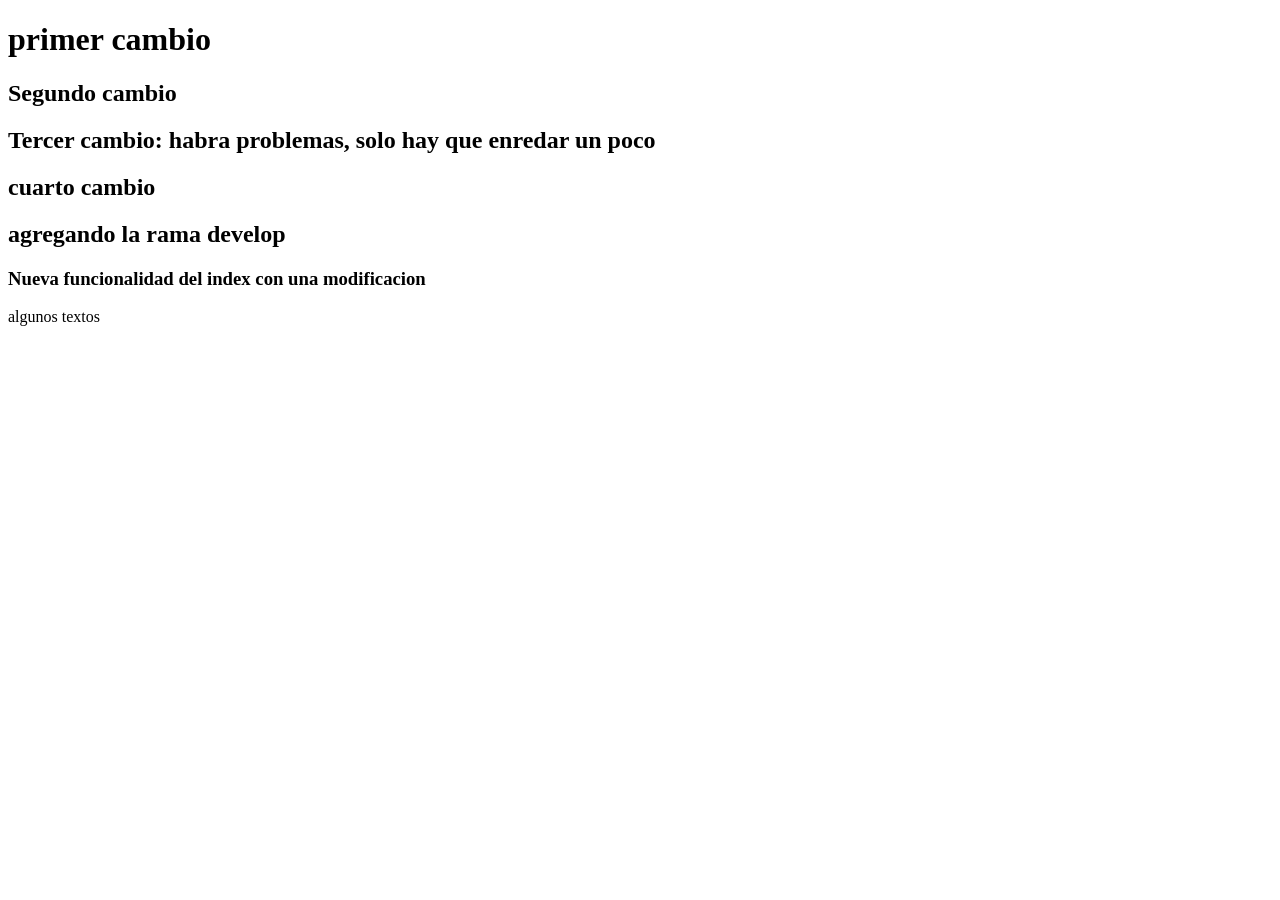
==== index.html @ 186bdee9 "textos" ====
<!DOCTYPE html>
<html lang="en">
<head>
    <meta charset="UTF-8">
    <meta name="viewport" content="width=device-width, initial-scale=1.0">
    <title>Document</title>
</head>
<body>
    <h1>primer cambio</h1>

    <h2>Segundo cambio</h2>

    <h2>Tercer cambio: habra problemas, solo hay que enredar un poco</h2>

    <h2>cuarto cambio</h2>

    <h2>agregando la rama develop</h2>
    <h3>Nueva funcionalidad del index con una modificacion</h3>

    <p>algunos textos</p>
</body>
</html>
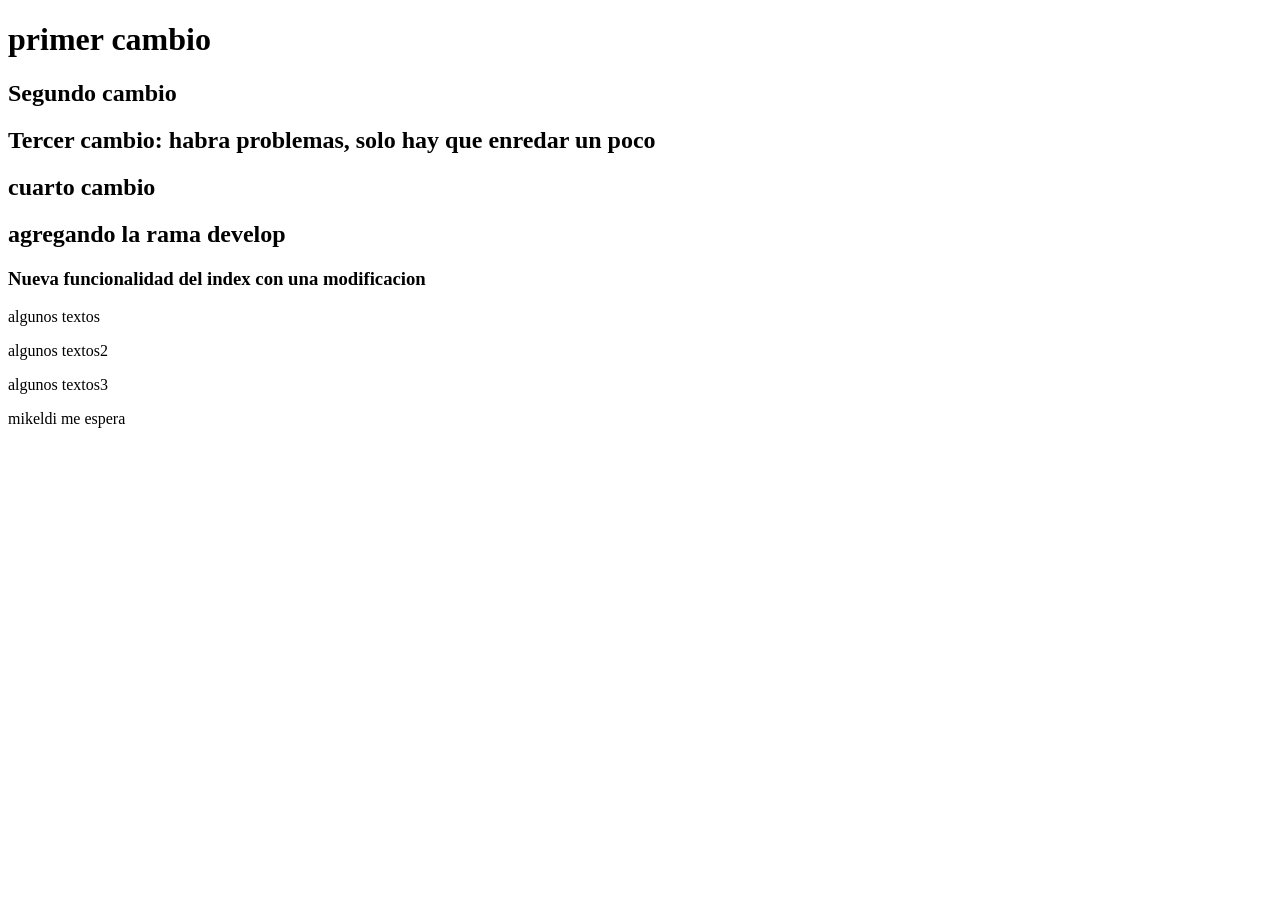
==== commit 30d54711: "algunos textos 2 algunos textos 3  algunos textos 4" ====
--- a/index.html
+++ b/index.html
@@ -18,5 +18,11 @@
     <h3>Nueva funcionalidad del index con una modificacion</h3>
 
     <p>algunos textos</p>
+
+    <p>algunos textos2</p>
+
+    <p>algunos textos3</p>
+
+    <p>mikeldi me espera</p>
 </body>
 </html>
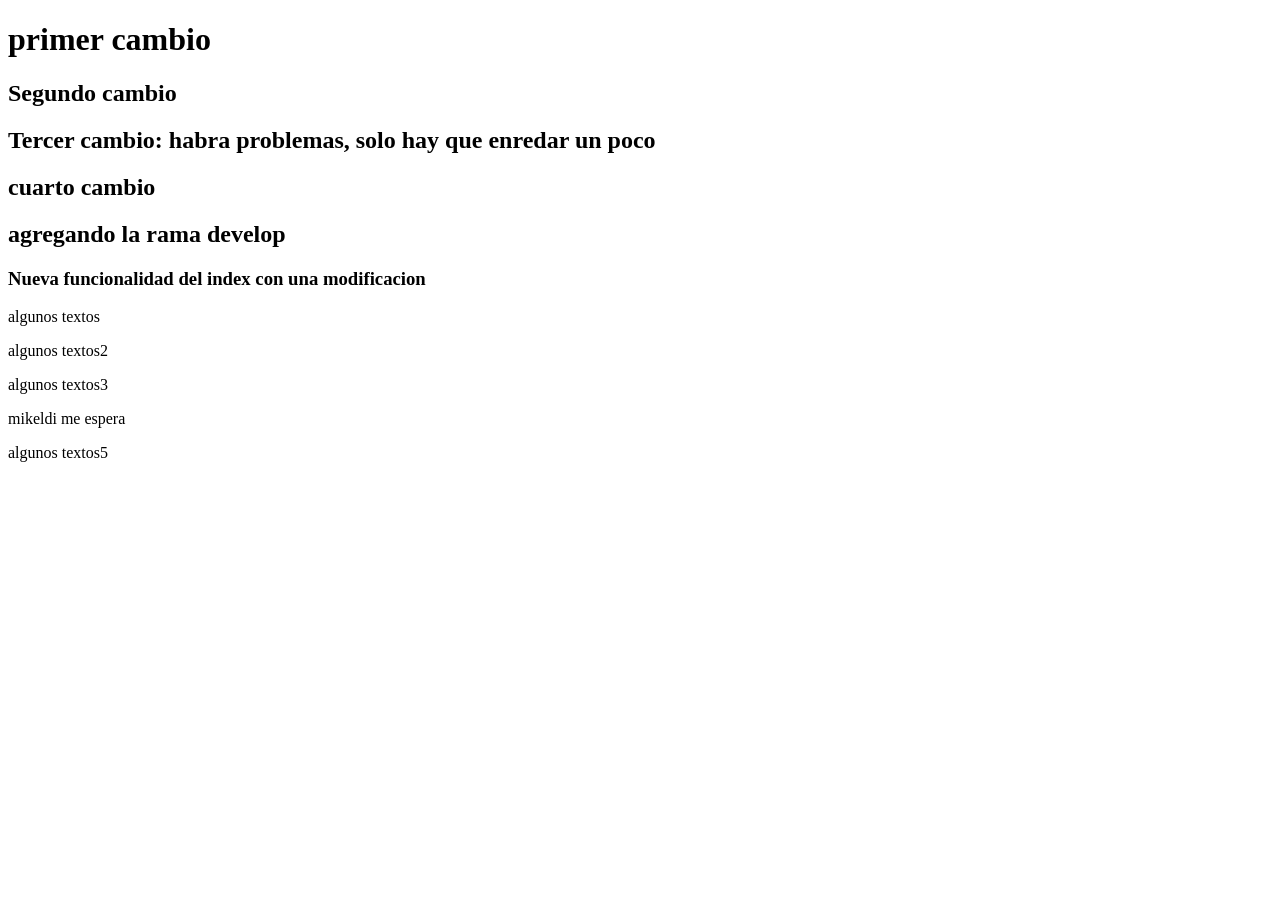
==== commit 5d669b86: "textos 5" ====
--- a/index.html
+++ b/index.html
@@ -24,5 +24,7 @@
     <p>algunos textos3</p>
 
     <p>mikeldi me espera</p>
+    
+    <p>algunos textos5</p>
 </body>
 </html>
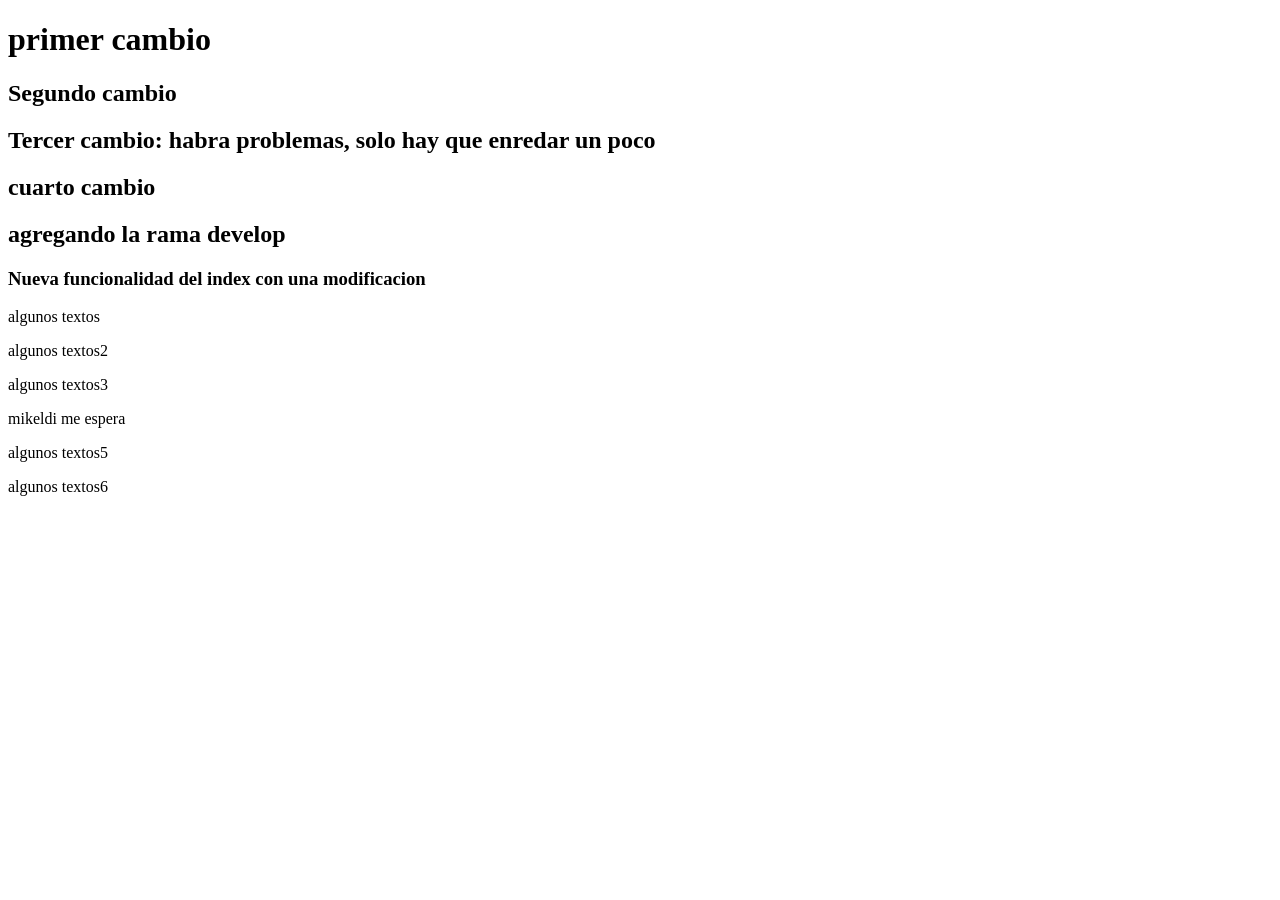
==== commit ca4b0368: "algunos textos 6" ====
--- a/index.html
+++ b/index.html
@@ -26,5 +26,7 @@
     <p>mikeldi me espera</p>
     
     <p>algunos textos5</p>
+
+    <p>algunos textos6</p>
 </body>
 </html>
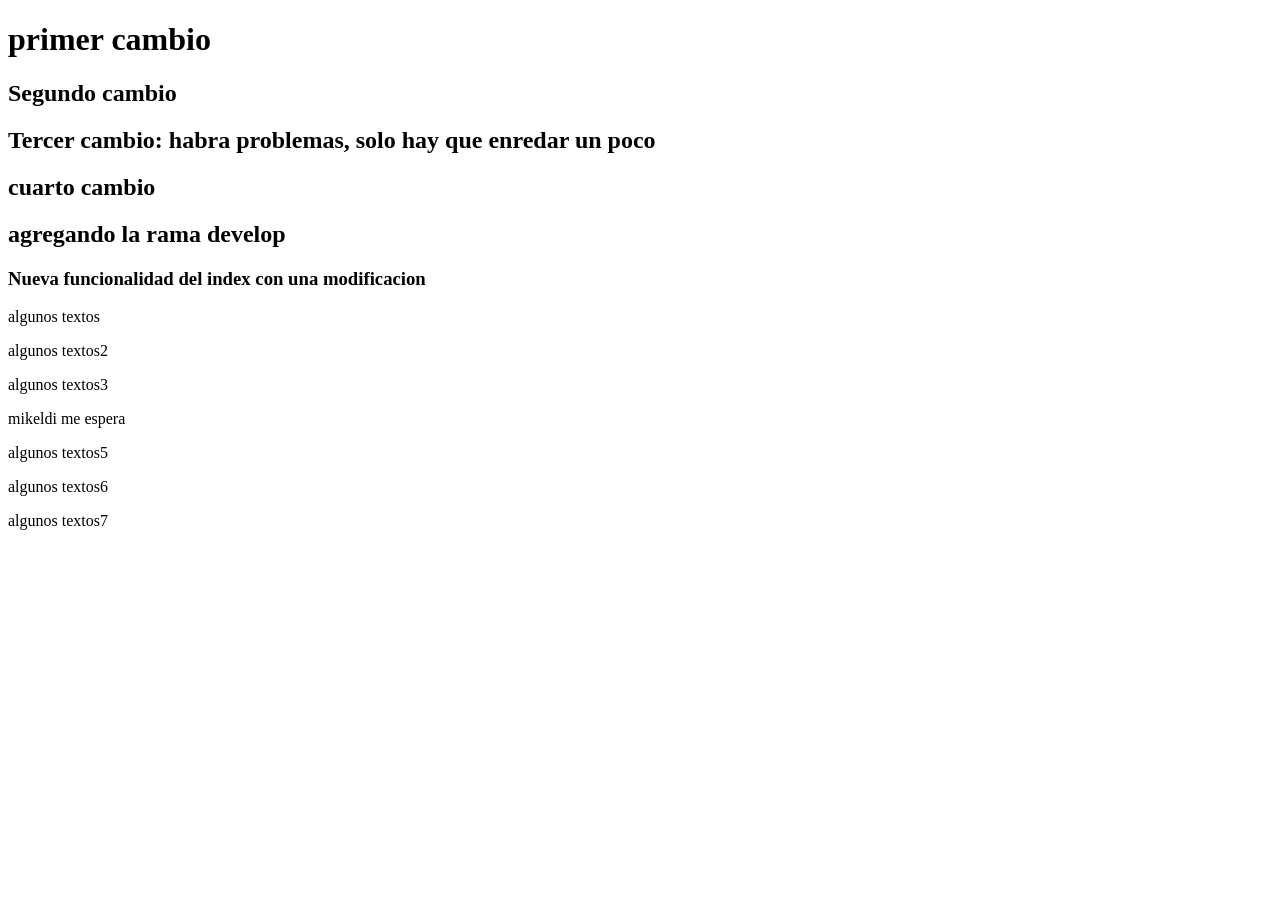
==== commit 3407c510: "texto 7" ====
--- a/index.html
+++ b/index.html
@@ -28,5 +28,7 @@
     <p>algunos textos5</p>
 
     <p>algunos textos6</p>
+
+    <p>algunos textos7</p>
 </body>
 </html>
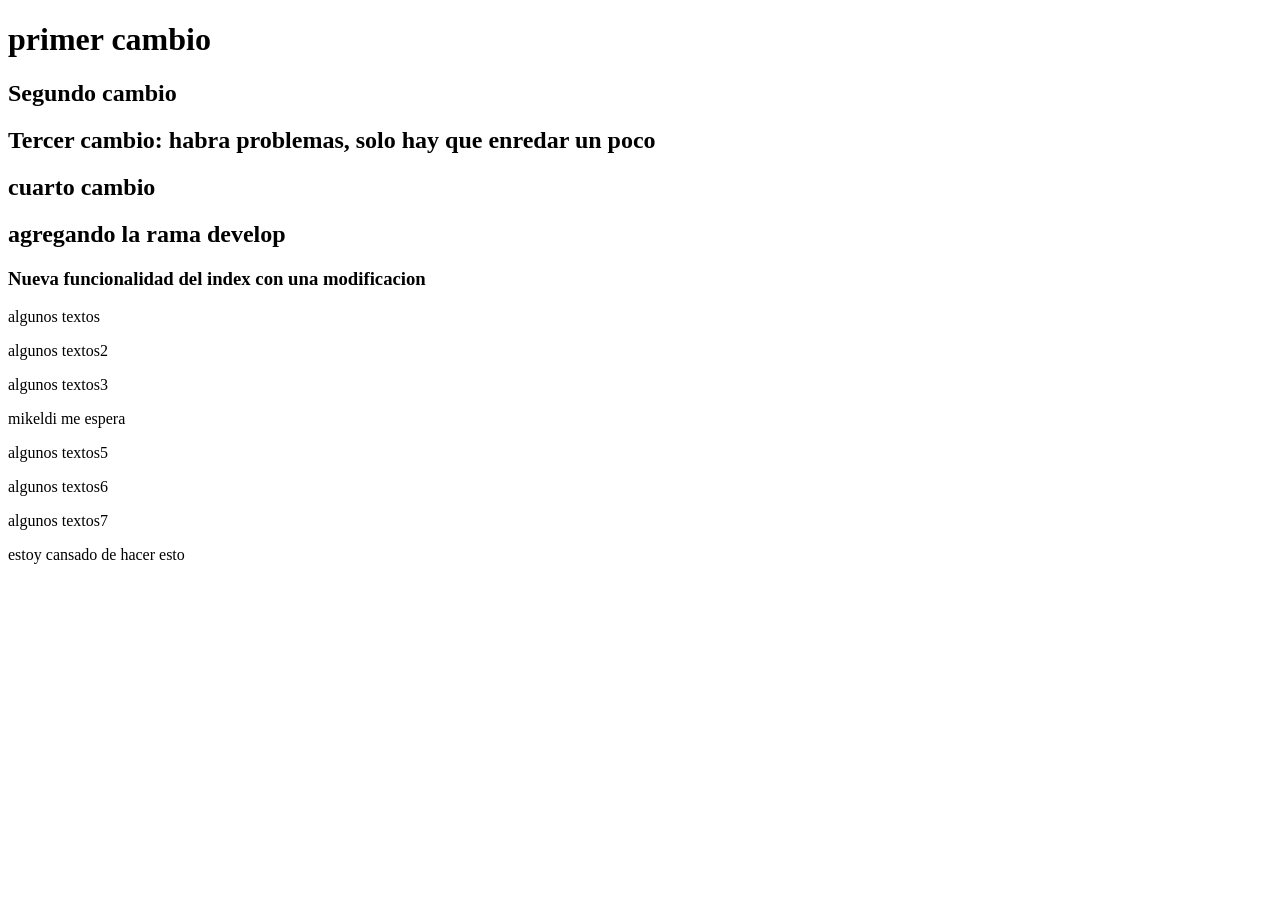
==== commit 55438212: "trabajo finalizado" ====
--- a/index.html
+++ b/index.html
@@ -18,17 +18,13 @@
     <h3>Nueva funcionalidad del index con una modificacion</h3>
 
     <p>algunos textos</p>
+    <p>algunos textos2</p>
+    <p>algunos textos3</p>
+    <p>mikeldi me espera</p>
+    <p>algunos textos5</p>
+    <p>algunos textos6</p>
+    <p>algunos textos7</p>
 
-    <p>algunos textos2</p>
-
-    <p>algunos textos3</p>
-
-    <p>mikeldi me espera</p>
-    
-    <p>algunos textos5</p>
-
-    <p>algunos textos6</p>
-
-    <p>algunos textos7</p>
+    <p>estoy cansado de hacer esto</p>
 </body>
 </html>
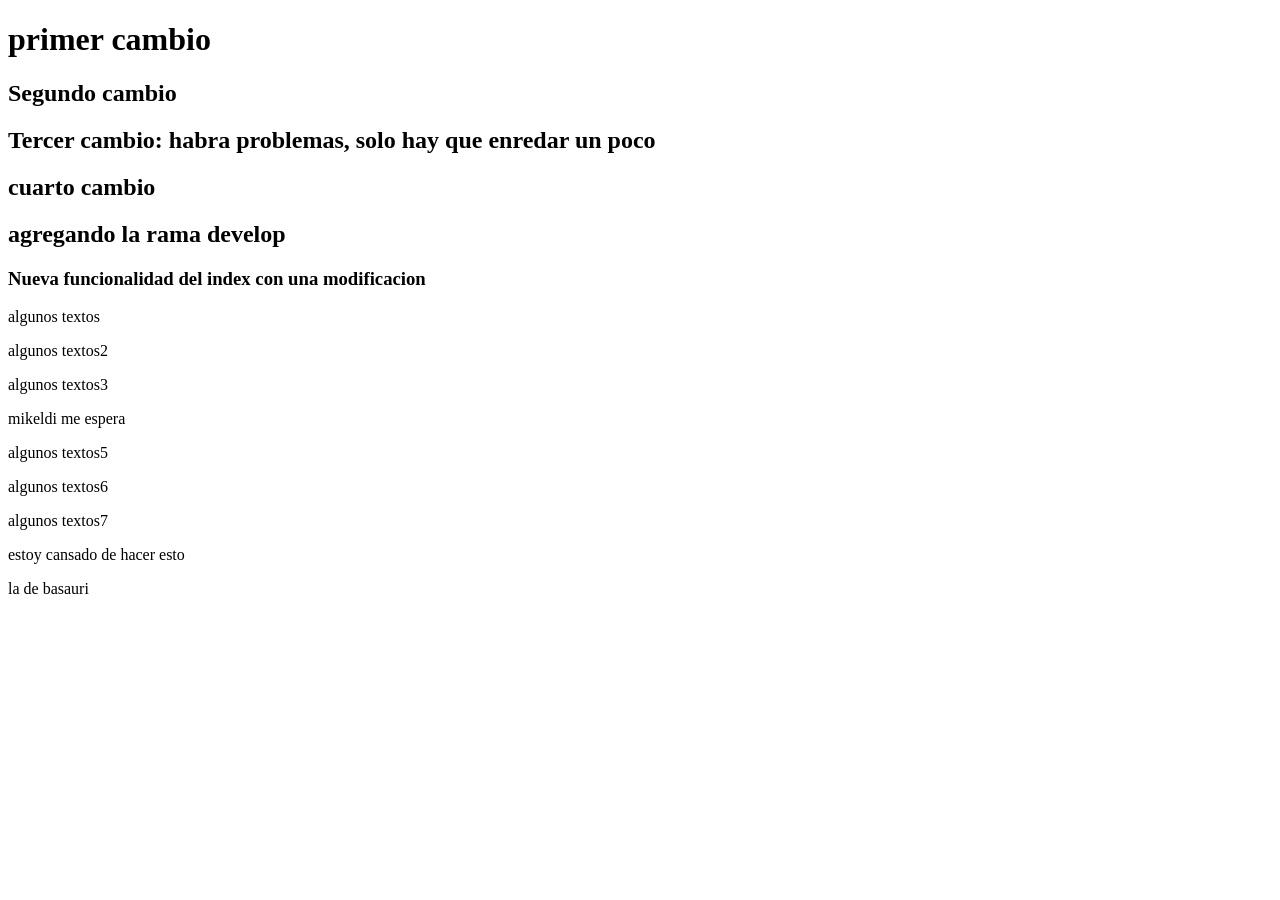
==== commit 677ec1ae: "rey de las pavas" ====
--- a/index.html
+++ b/index.html
@@ -26,5 +26,6 @@
     <p>algunos textos7</p>
 
     <p>estoy cansado de hacer esto</p>
+    <p>la de basauri</p>
 </body>
 </html>
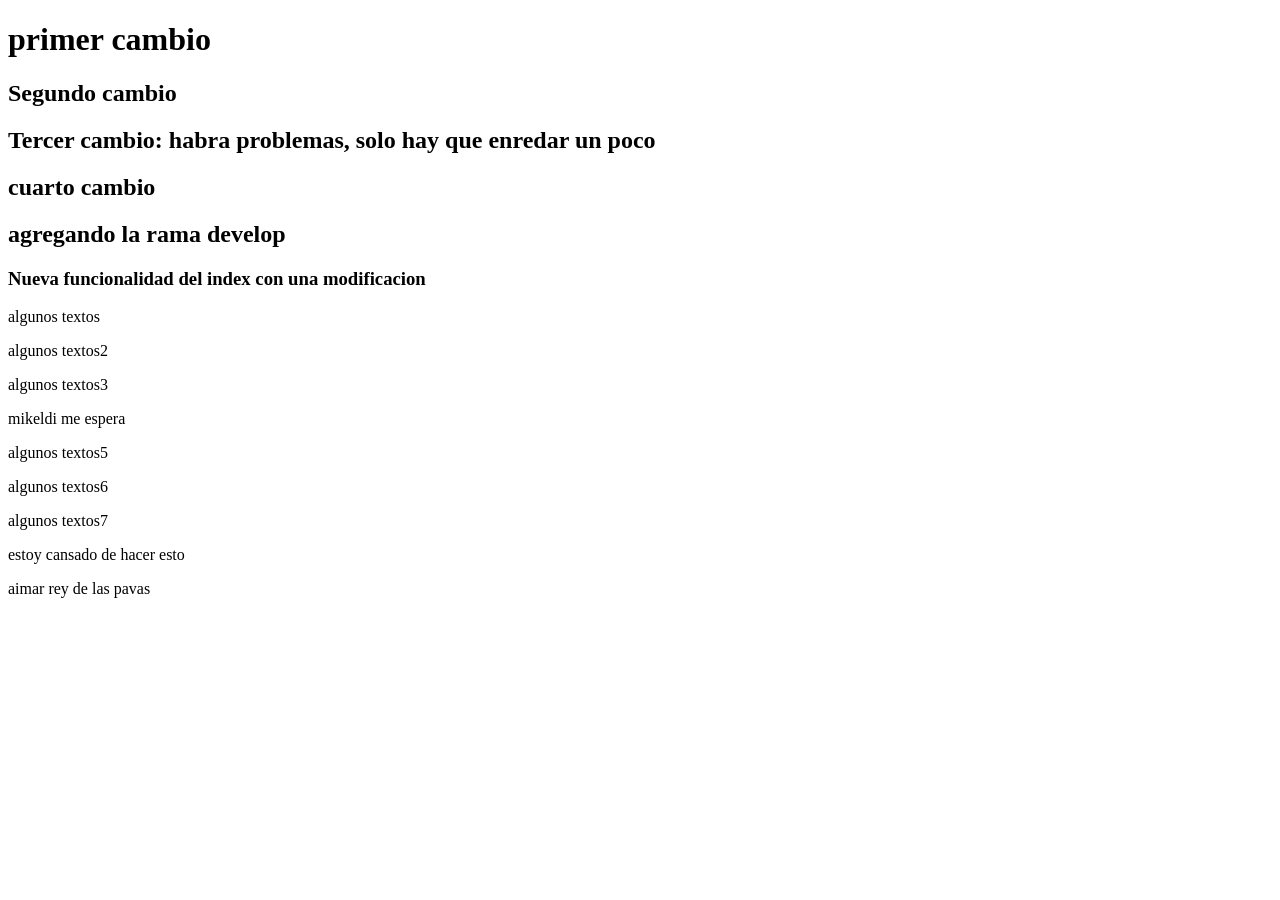
==== commit b9b3a5e7: "despues del stash" ====
--- a/index.html
+++ b/index.html
@@ -26,6 +26,7 @@
     <p>algunos textos7</p>
 
     <p>estoy cansado de hacer esto</p>
-    <p>la de basauri</p>
+
+    <p>aimar rey de las pavas</p>
 </body>
 </html>
